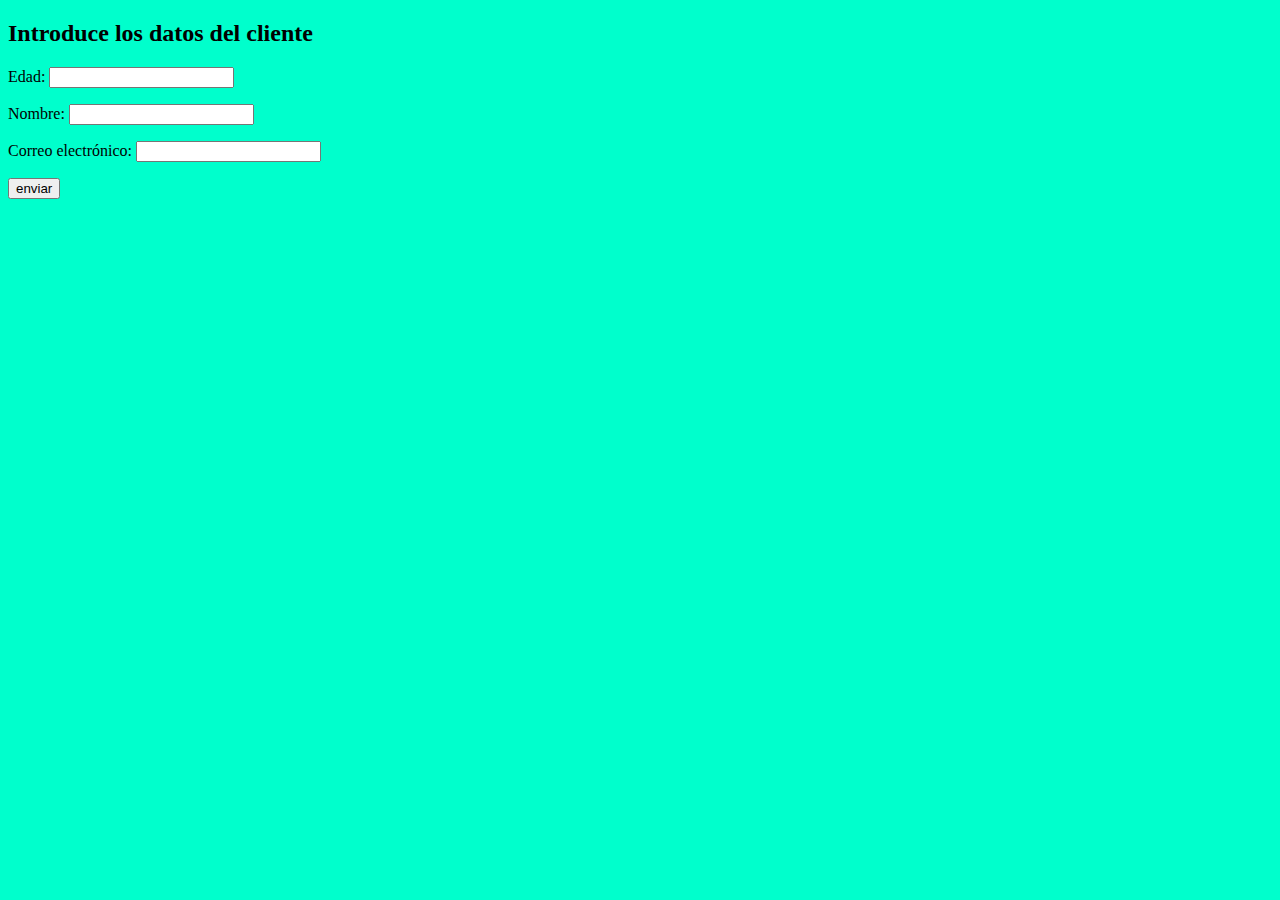
==== src/main/webapp/formulario.html @ e2684dcc "Añade estilos al formulario de clientes" ====
<!DOCTYPE html>

<html>
    <head>
        <meta http-equiv="Content-Type" content="text/html; charset=UTF-8">
        <link href="css/style.css" rel="stylesheet" type="text/css">
        <title>Gestión de Clientes Web</title>
    </head>
    <body>

        <h2> Introduce los datos del cliente</h2>

        <form method="post" action="proceso.jsp">
            <p>
                Edad: <input type="number" name="edad" size=5>
            <p>
                Nombre: <input type="text" name="nombre" size=20>
            <p>
                Correo electrónico: <input type="email" name="email" size=20>
            <p>
        <input type="submit" value="enviar">
        </form>

    </body>
</html>
---- src/main/webapp/css/style.css ----
body{
    background-color: #00ffcc;
}
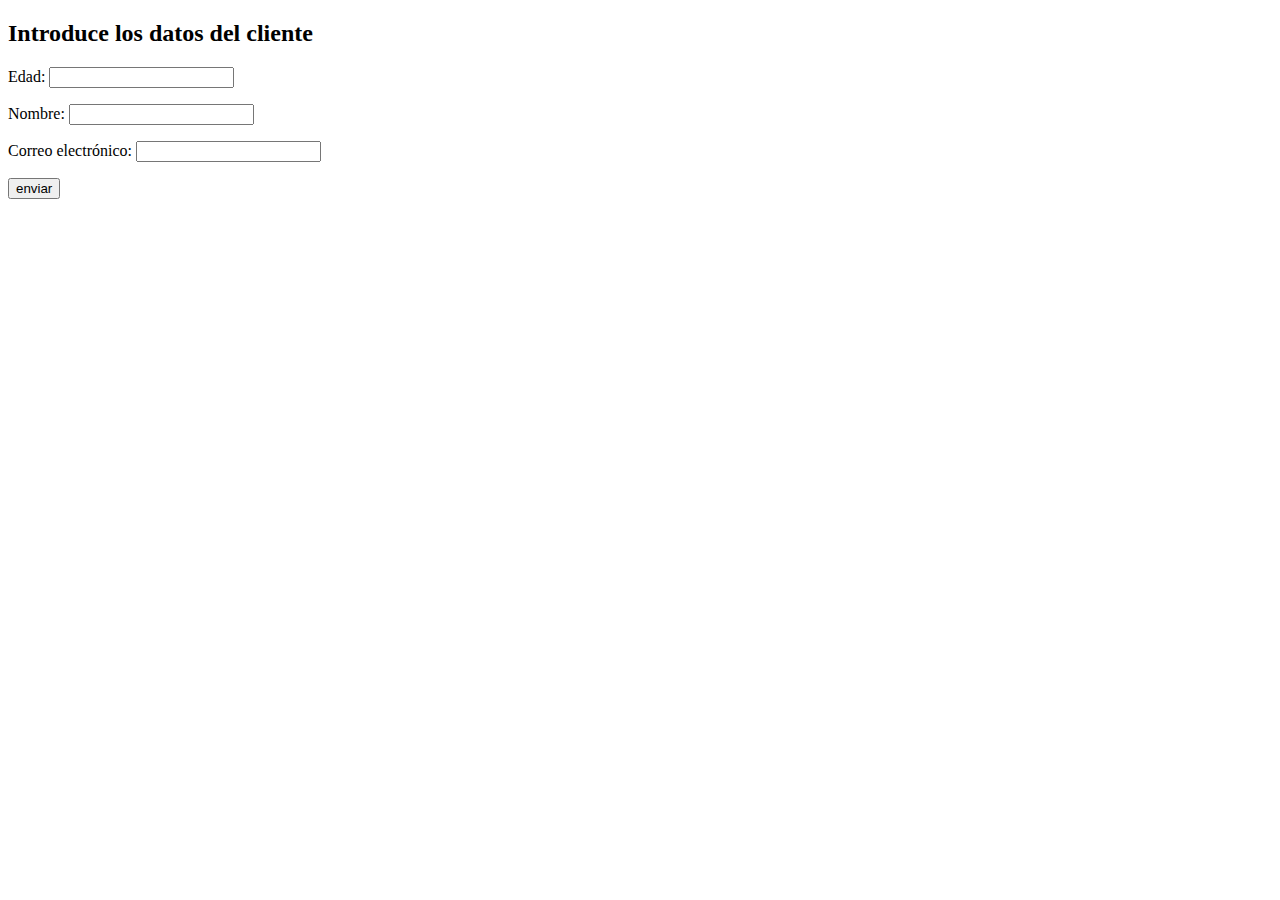
==== commit 552b841c: "Revert "Añade estilos al formulario de clientes"" ====
--- a/src/main/webapp/formulario.html
+++ b/src/main/webapp/formulario.html
@@ -3,7 +3,6 @@
 <html>
     <head>
         <meta http-equiv="Content-Type" content="text/html; charset=UTF-8">
-        <link href="css/style.css" rel="stylesheet" type="text/css">
         <title>Gestión de Clientes Web</title>
     </head>
     <body>
@@ -18,8 +17,9 @@
             <p>
                 Correo electrónico: <input type="email" name="email" size=20>
             <p>
-        <input type="submit" value="enviar">
+                <input type="submit" value="enviar">
         </form>
+
 
     </body>
 </html>
